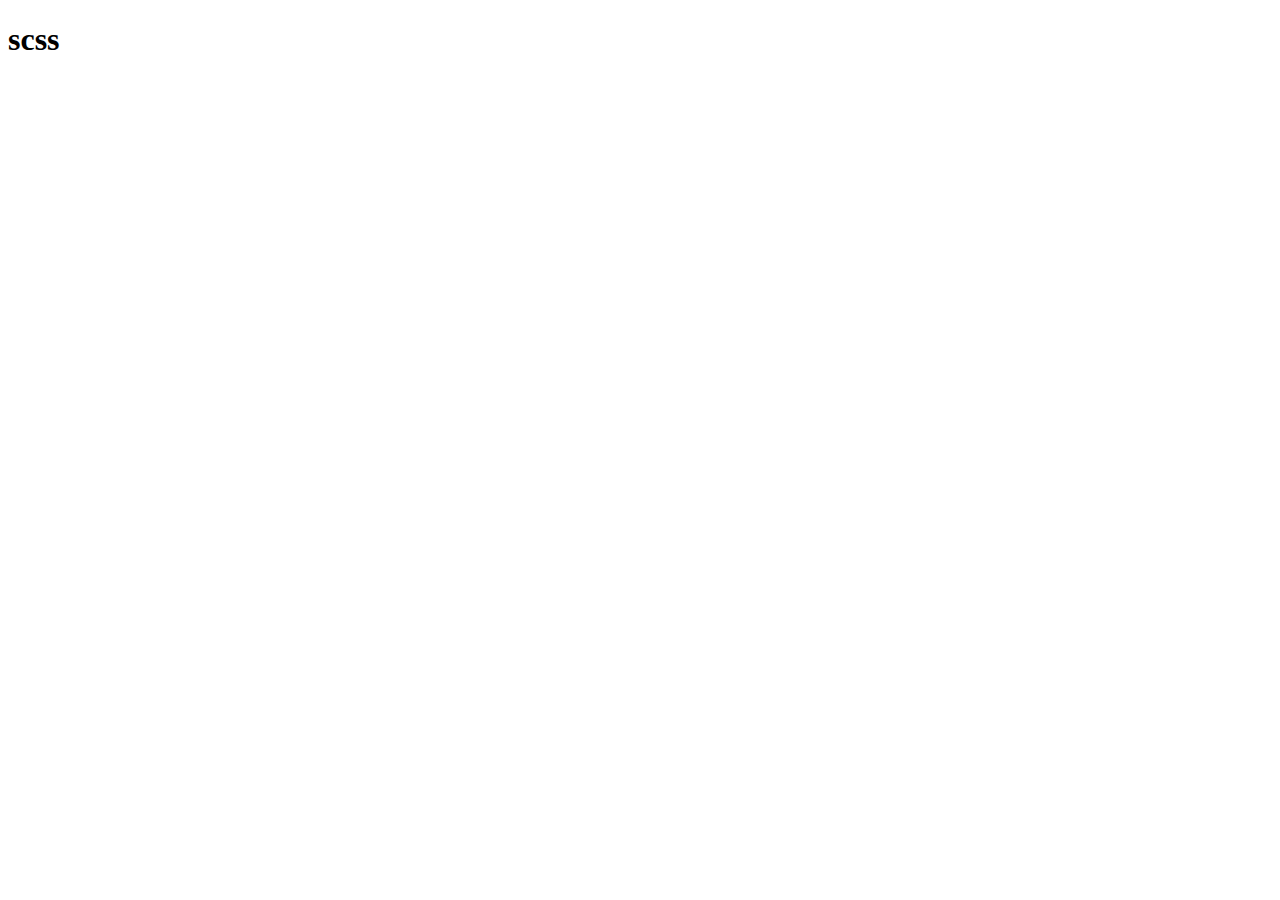
==== index.html @ 06692504 "Initial commit" ====
<!DOCTYPE html>
<html lang="en">
<head>
    <meta charset="UTF-8">
    <meta name="viewport" content="width=device-width, initial-scale=1.0">
    <title>Teplet</title>
    <link rel="stylesheet" href="./style.css">
</head>
<body>
    <h1>scss</h1>
</body>
</html>
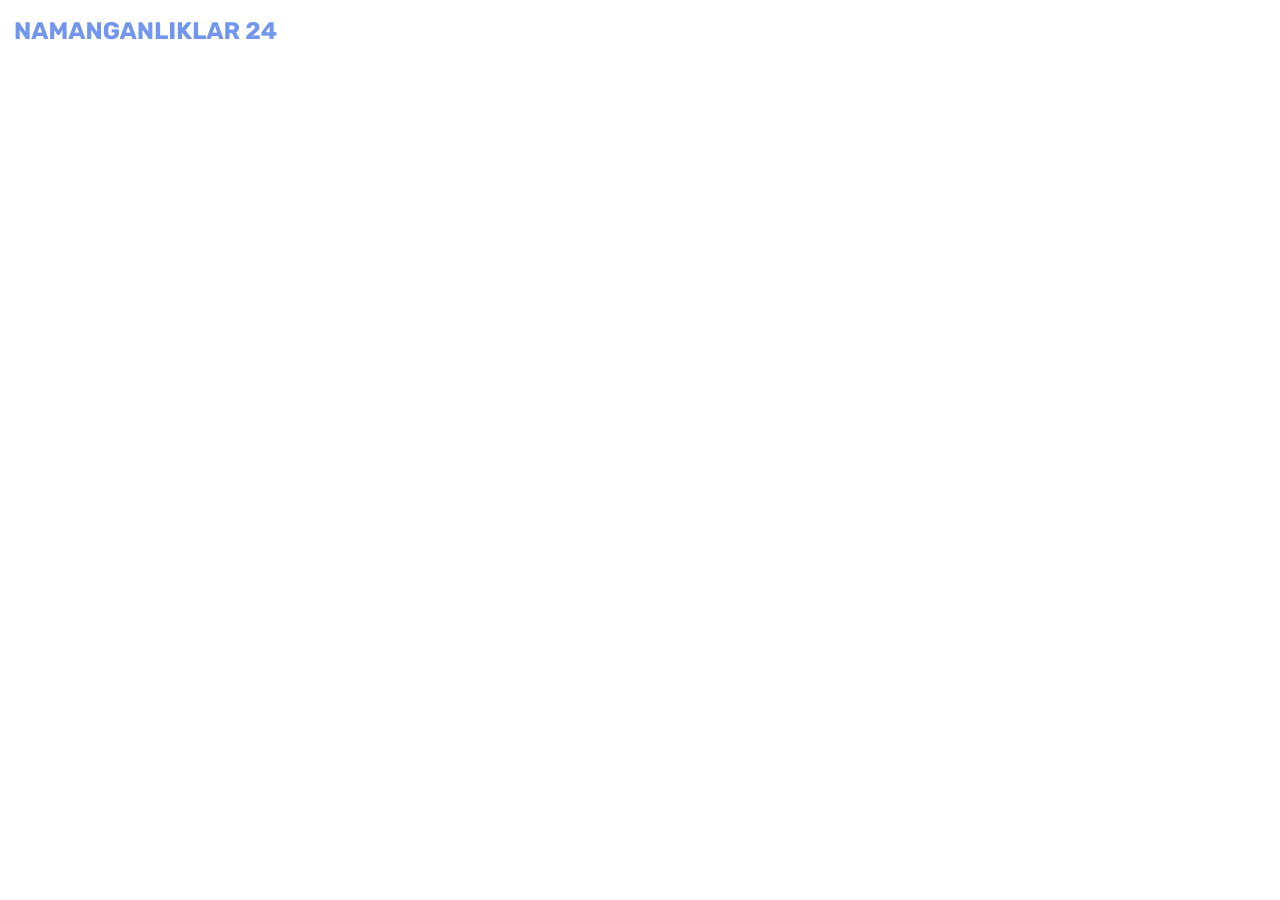
==== commit 1e5223ff: "3-oy imthon" ====
--- a/index.html
+++ b/index.html
@@ -3,10 +3,20 @@
 <head>
     <meta charset="UTF-8">
     <meta name="viewport" content="width=device-width, initial-scale=1.0">
-    <title>Teplet</title>
+    <title>Imtihon 3-oy</title>
     <link rel="stylesheet" href="./style.css">
 </head>
 <body>
-    <h1>scss</h1>
+   <header class="header">
+    <section class="section__container">
+        <div class="section__container__div">
+          <img src="./images/NAMANGANLIKLAR 24.png" alt="" width="276" height="45">
+          
+
+        </div>
+    </section>
+   </header>
+   <main class="main"></main>
+   <footer class="footer"></footer>
 </body>
 </html>